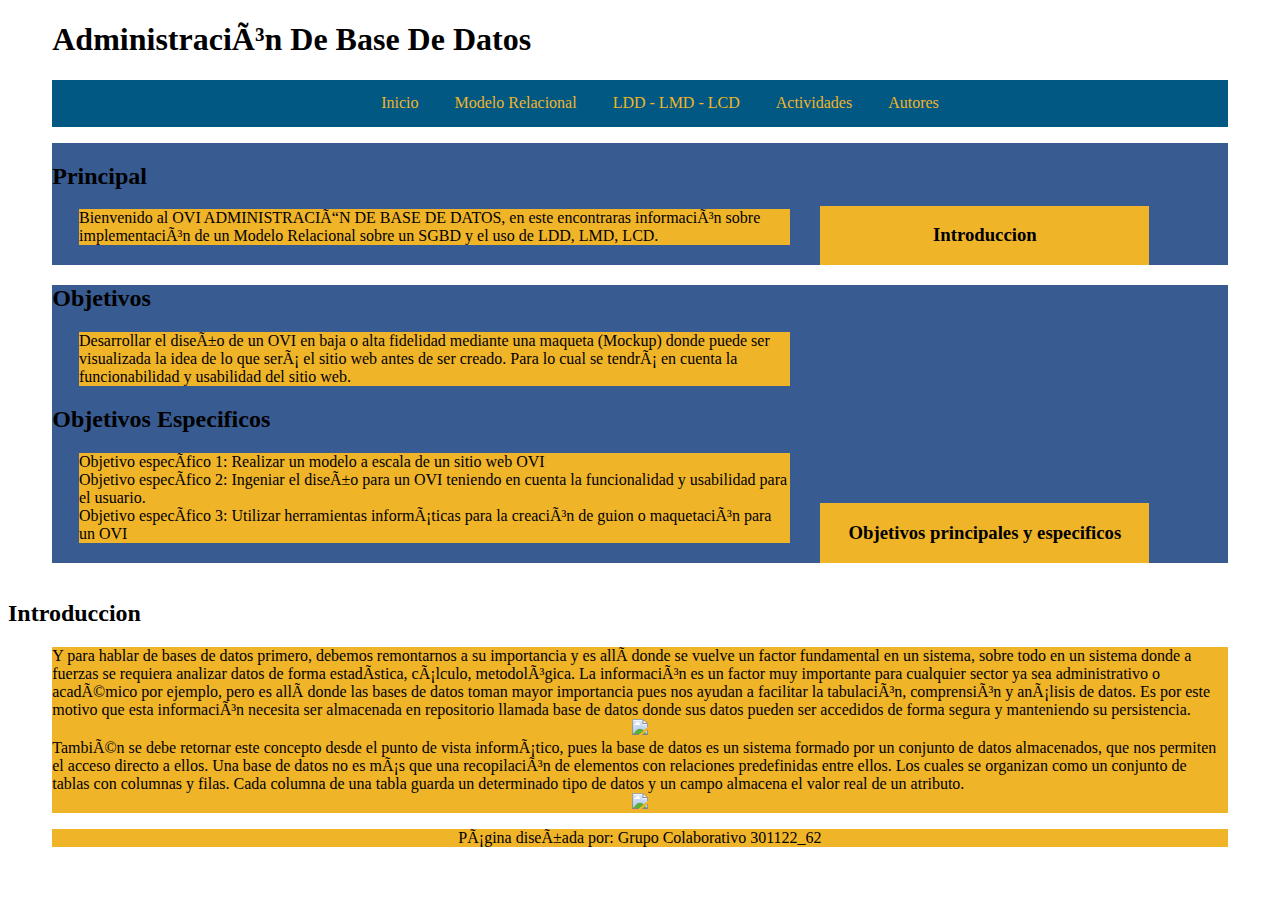
==== Pagina1.html @ b75ae829 "Aporte 3" ====
<!DOCTYPE html>
<html lang="es">

<head>
    <meta charset="UTF-B">
    <meta content="Pagina web OVI para aprender Diseño de sitios web" name="description" />
    <meta content="WEB, PAGINA, DISEÑO" name="keywords" />
    <title> Diseno De Sitios Web</title>
    <link rel="stylesheet" href="CSS/estilo.css">
    <style type="text/css">

    </style>

</head>

<body>
    <header>
        <h1> Administración De Base De Datos</h1>
    </header>
    <nav>
        <ul class="menu">
            <li><a href="#">Inicio</a></li>
            <li class="desplegable">
                <a class="btnDesplegable" href="#">Modelo Relacional</a>
                <div class="contenidoDesplegable">
                    
                    <a href="file:///C:/Users/usuario/Documents/GitHub/OVI-Administraci-n-Base-de-Datos/Lecturas/Lectura%201.html" target="_blank">lectura 1</a> 

                    <a href="file:///C:/Users/usuario/Documents/GitHub/OVI-Administraci-n-Base-de-Datos/Lecturas/Lectura%202.html" target="_blank">lectura 2</a>
                    <a href="#">lectura 3</a>
                    <a href="#">lectura 4</a>
                    <a href="#">lectura 5</a>
                  </div>
            </li>

            <li class="desplegable">
                    <a class="btnDesplegable" href="#">LDD - LMD - LCD</a>
                    <div class="contenidoDesplegable">
                        <a href="C:\Users\usuario\Documents\GitHub\OVI-Administraci-n-Base-de-Datos\Podcast y Videos\PodCast 1.html" target="_blank">Primer Podcasts</a>
                        <a href="C:\Users\usuario\Documents\GitHub\OVI-Administraci-n-Base-de-Datos\Podcast y Videos\PodCast 2.html" target="_blank">Segundo Podcasts</a>
                        <a href="C:\Users\usuario\Documents\GitHub\OVI-Administraci-n-Base-de-Datos\Podcast y Videos\Video.html" target="_blank">Vídeo de apoyo</a>
                      </div>
                </li>


            <li class="desplegable">
                    <a class="btnDesplegable" href="#">Actividades</a>
                    <div class="contenidoDesplegable">
                        <a href="#">Actividad 1</a>
                        <a href="#">Actividad 2</a>
                    </div>
                </li>
                                    
            <li><a href="#">Autores</a></li>
        </ul>
    </nav>
    <section class="contenedor">
        <section class="principal">
            <h2> Principal</h2>
            <article>
                Bienvenido al OVI ADMINISTRACIÓN DE BASE DE DATOS, en este encontraras información sobre implementación de un Modelo Relacional sobre un SGBD y el uso de LDD, LMD, LCD.

            </article>
        </section>
        <aside>
            <center>
                <h3>Introduccion</h3> 
            </center>
        </aside>
    </section>

    <section class="contenedor">
        <h2> Objetivos</h2>
        <section class="principal">
            <article>
                Desarrollar el diseño de un OVI en baja o alta fidelidad mediante una maqueta (Mockup) donde puede ser visualizada la idea de lo que será el sitio web antes de ser creado.  Para lo cual se tendrá en cuenta la funcionabilidad y usabilidad del sitio web.

            </article>
        <h2>Objetivos Especificos</h2>
            <article>
                Objetivo específico 1: Realizar un modelo a escala de un sitio web OVI
            </article>

            <article>
                Objetivo específico 2: Ingeniar el diseño para un OVI teniendo en cuenta la funcionalidad y usabilidad para el usuario.
            </article>

            <article>
                Objetivo específico 3: Utilizar herramientas informáticas para la creación de guion o maquetación para un OVI
            </article>

        </section>
        <aside>
            <center>
                <h3> Objetivos principales y especificos</h3> 
            </center>

        </aside>
    </section>
    
    <center>
        <section class="Contenedor">

            <section class="principal">

    </center>
                <left> 
                    <h2> Introduccion </h2>
                </left>
                
                     <justify>
                        <article> 
                    
                            Y para hablar de bases de datos primero, debemos remontarnos a su importancia y es allí donde se vuelve un factor fundamental en un sistema, sobre todo en un sistema donde a fuerzas se requiera analizar datos de forma estadística, cálculo, metodológica. La información es un factor muy importante para cualquier sector ya sea administrativo o académico por ejemplo, pero es allí donde las bases de datos toman mayor importancia pues nos ayudan a facilitar la tabulación, comprensión y análisis de datos. Es por este motivo que esta información necesita ser almacenada en repositorio llamada base de datos donde sus datos pueden ser accedidos de forma segura y manteniendo su persistencia.
                            <center>
                                <img src="https://disenowebakus.net/imagenes/articulos/bases-de-datos.jpg">
                            </center>
                            
                            También se debe retornar este concepto desde el punto de vista informático, pues la base de datos es un sistema formado por un conjunto de datos almacenados, que nos permiten el acceso directo a ellos. Una base de datos no es más que una recopilación de elementos con relaciones predefinidas entre ellos. Los cuales se organizan como un conjunto de tablas con columnas y filas. Cada columna de una tabla guarda un determinado tipo de datos y un campo almacena el valor real de un atributo.
            
                            <center>
                                <img src="https://www.tecnopymes.cl/wp-content/uploads/2019/05/cyberdaygoogle.jpg">
                            </center>
                            
                            
                        </article>

                    </justify>
                    
            
    
            </section>
    
    
    
        </section>
  
   
       <section id="Primera Lectura">
 
    

       </section>

    <footer>
        <p>Página diseñada por: Grupo Colaborativo 301122_62 </p>
    </footer>
</body>

</html>
---- CSS/estilo.css ----
nav, .contenedor, footer, article, header, .principal, aside{
    max-width: 93%;
    margin: auto;
}
nav{
    background-color: rgb(0, 88, 131);
    text-align: center;
    }
.contenedor{
    background-color: rgb(56, 91, 145);
}
footer{
    background-color: rgb(240, 180, 41);
    text-align: center;
}
article{
    background-color: rgb(240, 180, 41);
}
header{

}
.principal{
    display: inline-block;
    width: 65%;
}
aside{
    background-color: rgb(240, 180, 41);
    display: inline-block;
    width: 28%;
}
/* Menu */
.menu li{
    display: inline-block;
}
li a, btnDesplegable{
    display: inline-block;
    color: rgb(240, 180, 41);
    padding: 0.9em 1em;
    text-align: center;
    text-decoration: none;
}
.contenidoDesplegable{
    display: none;
    position: absolute;
    background-color: rgb(0, 88, 131);
    min-width: 8em;
}
.contenidoDesplegable a{
    color: rgb(240, 180, 41);
    padding: 0.9em 1em;
    display: block;
    text-align: left;
}
.contenidoDesplegable a:hover{
    background-color: rgb(125, 125, 125);
}
.desplegable:hover .contenidoDesplegable{
    display: block;
}
li a:hover{
    background-color: rgb(125, 125, 125);
}
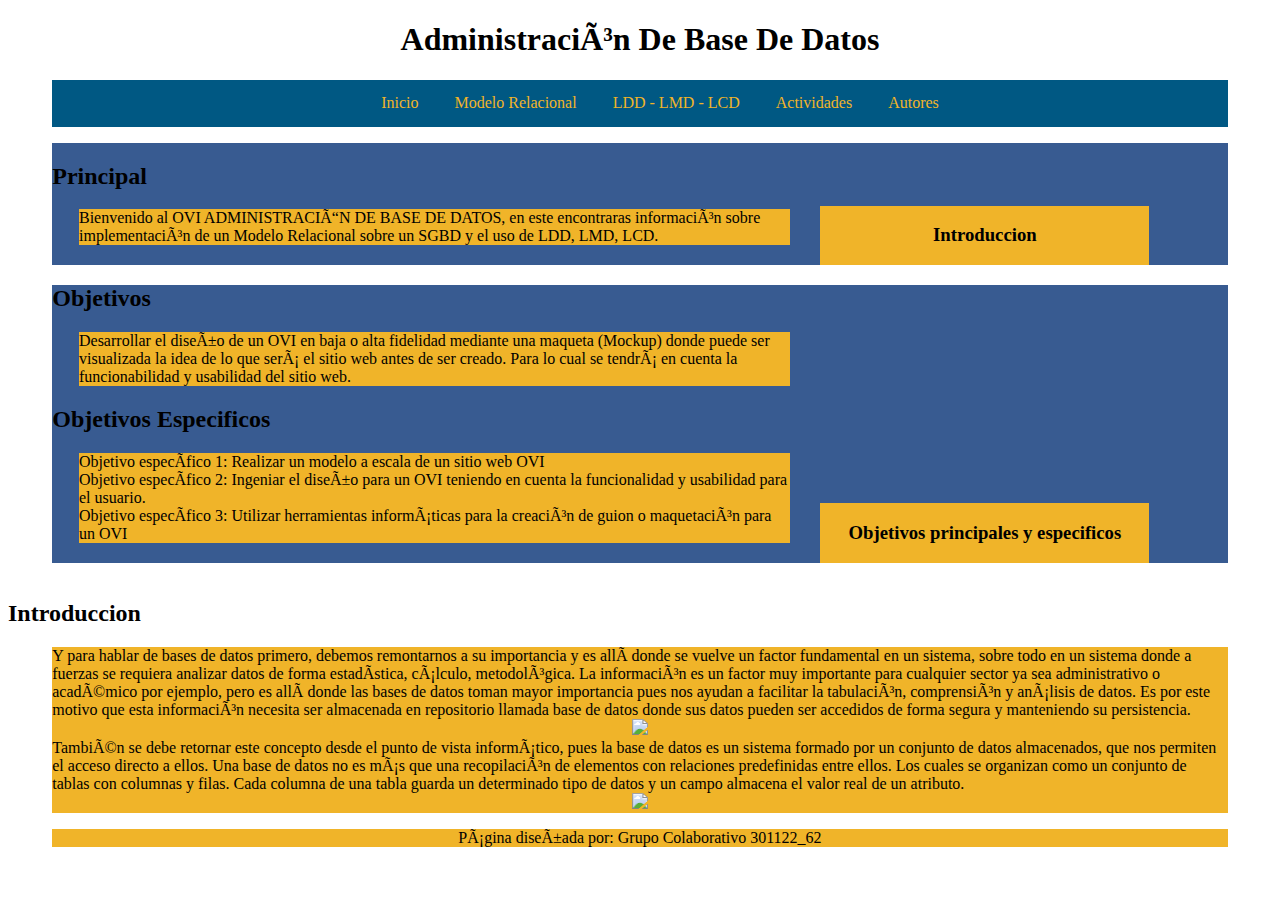
==== commit 8d517894: "ingreso de lecturas" ====
--- a/Pagina1.html
+++ b/Pagina1.html
@@ -5,7 +5,7 @@
     <meta charset="UTF-B">
     <meta content="Pagina web OVI para aprender Diseño de sitios web" name="description" />
     <meta content="WEB, PAGINA, DISEÑO" name="keywords" />
-    <title> Diseno De Sitios Web</title>
+    <title> Administracion de Base de Datos. </title>
     <link rel="stylesheet" href="CSS/estilo.css">
     <style type="text/css">
 
@@ -15,7 +15,7 @@
 
 <body>
     <header>
-        <h1> Administración De Base De Datos</h1>
+        <center><h1> Administración De Base De Datos</h1></center>
     </header>
     <nav>
         <ul class="menu">
@@ -24,21 +24,19 @@
                 <a class="btnDesplegable" href="#">Modelo Relacional</a>
                 <div class="contenidoDesplegable">
                     
-                    <a href="file:///C:/Users/usuario/Documents/GitHub/OVI-Administraci-n-Base-de-Datos/Lecturas/Lectura%201.html" target="_blank">lectura 1</a> 
-
-                    <a href="file:///C:/Users/usuario/Documents/GitHub/OVI-Administraci-n-Base-de-Datos/Lecturas/Lectura%202.html" target="_blank">lectura 2</a>
-                    <a href="#">lectura 3</a>
-                    <a href="#">lectura 4</a>
-                    <a href="#">lectura 5</a>
+                    <a href="file:///C:/Users\juancamilo\Documents/GitHub/OVI-Administraci-n-Base-de-Datos/Lecturas/Lectura%201.html" target="_blank">Esquema y Planteamiento BD.</a> 
+                    <a href="file:///C:/Users\juancamilo\Documents/GitHub/OVI-Administraci-n-Base-de-Datos/Lecturas/Lectura%202.html" target="_blank">Sistema Gestores de Datos</a>
+                    <a href="file:///C:/Users\juancamilo\Documents/GitHub/OVI-Administraci-n-Base-de-Datos/Lecturas/Lectura%203.html" target="_blank">Fases para crear una BD.</a>
+                    <a href="file:///C:/Users\juancamilo\Documents/GitHub/OVI-Administraci-n-Base-de-Datos/Lecturas/Lectura%204.html" target="_blank">Elemento de un modelo ER.</a>
+                    <a href="file:///C:/Users\juancamilo\Documents/GitHub/OVI-Administraci-n-Base-de-Datos/Lecturas/Lectura%205.html" target="_blank">Sentencias s Scripts</a>
                   </div>
             </li>
 
             <li class="desplegable">
                     <a class="btnDesplegable" href="#">LDD - LMD - LCD</a>
                     <div class="contenidoDesplegable">
-                        <a href="C:\Users\usuario\Documents\GitHub\OVI-Administraci-n-Base-de-Datos\Podcast y Videos\PodCast 1.html" target="_blank">Primer Podcasts</a>
-                        <a href="C:\Users\usuario\Documents\GitHub\OVI-Administraci-n-Base-de-Datos\Podcast y Videos\PodCast 2.html" target="_blank">Segundo Podcasts</a>
-                        <a href="C:\Users\usuario\Documents\GitHub\OVI-Administraci-n-Base-de-Datos\Podcast y Videos\Video.html" target="_blank">Vídeo de apoyo</a>
+                        <a href="#">Podcasts</a>
+                        <a href="#">Vídeos</a>
                       </div>
                 </li>
 
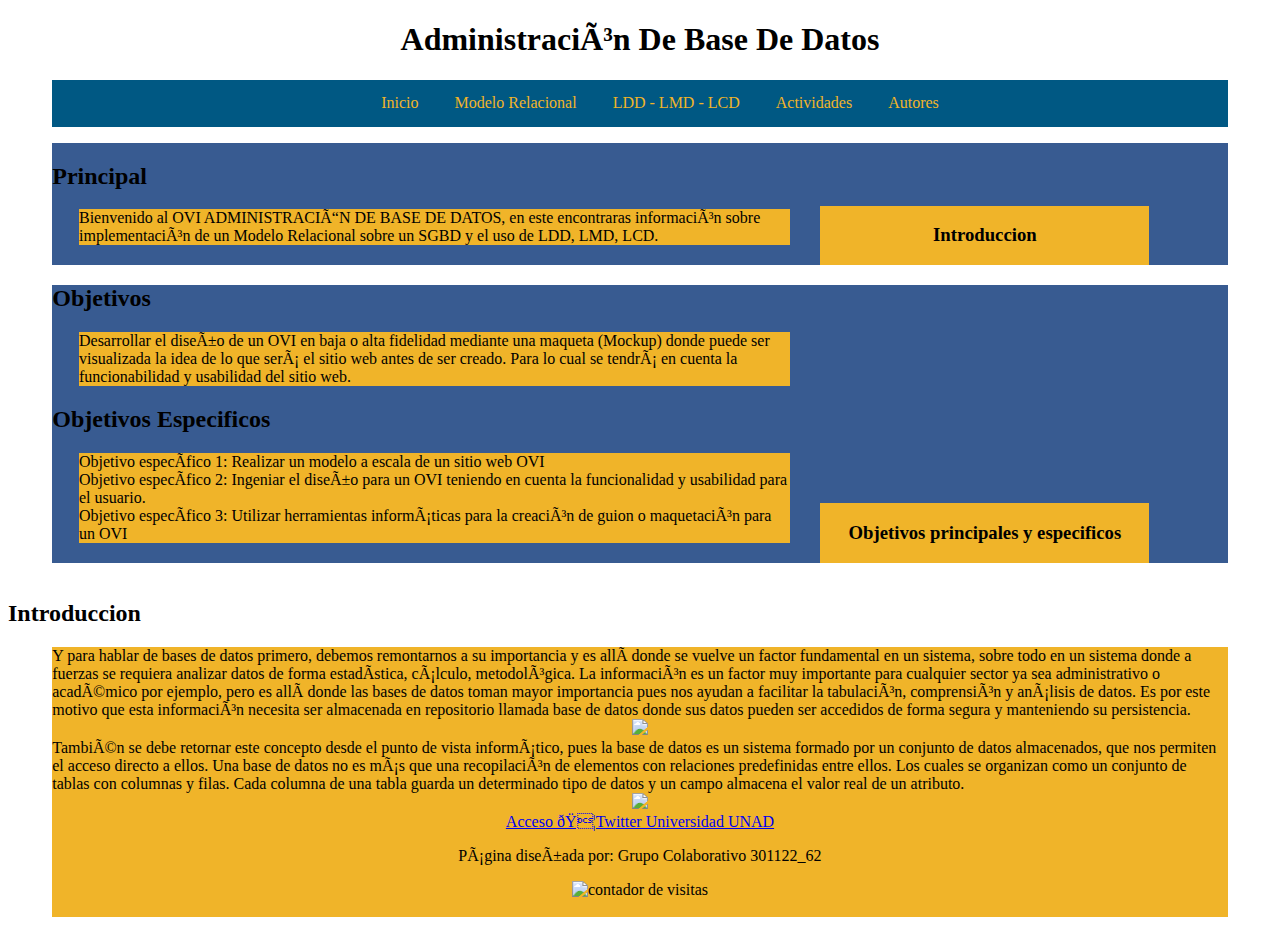
==== commit ba4696d3: "Aporte 4" ====
--- a/Pagina1.html
+++ b/Pagina1.html
@@ -5,7 +5,11 @@
     <meta charset="UTF-B">
     <meta content="Pagina web OVI para aprender Diseño de sitios web" name="description" />
     <meta content="WEB, PAGINA, DISEÑO" name="keywords" />
+
     <title> Administracion de Base de Datos. </title>
+
+    <title> Diseno De Sitios Web</title>
+
     <link rel="stylesheet" href="CSS/estilo.css">
     <style type="text/css">
 
@@ -35,8 +39,9 @@
             <li class="desplegable">
                     <a class="btnDesplegable" href="#">LDD - LMD - LCD</a>
                     <div class="contenidoDesplegable">
-                        <a href="#">Podcasts</a>
-                        <a href="#">Vídeos</a>
+                        <a href="C:\Users\usuario\Documents\GitHub\OVI-Administraci-n-Base-de-Datos\Podcast y Videos\PodCast 1.html" target="_blank">Primer Podcasts</a>
+                        <a href="C:\Users\usuario\Documents\GitHub\OVI-Administraci-n-Base-de-Datos\Podcast y Videos\PodCast 2.html" target="_blank">Segundo Podcasts</a>
+                        <a href="C:\Users\usuario\Documents\GitHub\OVI-Administraci-n-Base-de-Datos\Podcast y Videos\Video.html" target="_blank">Vídeo de apoyo</a>
                       </div>
                 </li>
 
@@ -141,7 +146,15 @@
        </section>
 
     <footer>
-        <p>Página diseñada por: Grupo Colaborativo 301122_62 </p>
+           <left>
+            <article>
+                <a href="https://twitter.com/UniversidadUNAD?ref_src=twsrc%5Egoogle%7Ctwcamp%5Eserp%7Ctwgr%5Eauthor" target="_blank">Acceso 🐦Twitter Universidad UNAD</a>
+            </article>
+           </left>
+          <p>Página diseñada por: Grupo Colaborativo 301122_62 </p>
+          <center><a  title="Contador De Visitas">
+            <img style="border: 0px solid; display: inline;" alt="contador de visitas" src="http://www.websmultimedia.com/contador-de-visitas.php?id=280892"></a><br><a href='http://www.websmultimedia.com/contador-de-visitas-gratis'></a><br><a href='http://boxindian.com/'></a>
+          </center>
     </footer>
 </body>
 
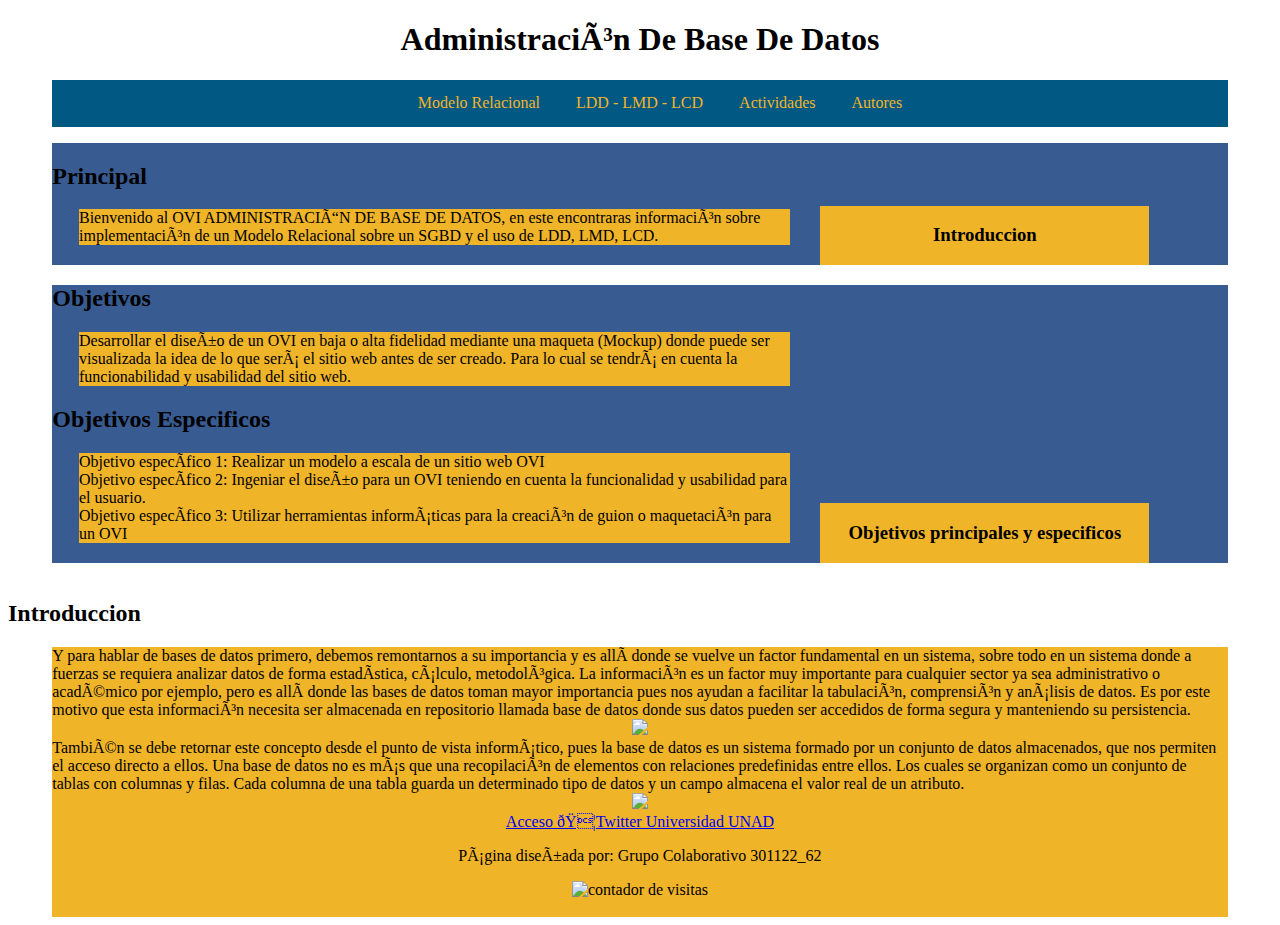
==== commit 728b5a08: "Aporte 5" ====
--- a/Pagina1.html
+++ b/Pagina1.html
@@ -21,42 +21,47 @@
     <header>
         <center><h1> Administración De Base De Datos</h1></center>
     </header>
-    <nav>
-        <ul class="menu">
-            <li><a href="#">Inicio</a></li>
-            <li class="desplegable">
-                <a class="btnDesplegable" href="#">Modelo Relacional</a>
-                <div class="contenidoDesplegable">
-                    
-                    <a href="file:///C:/Users\juancamilo\Documents/GitHub/OVI-Administraci-n-Base-de-Datos/Lecturas/Lectura%201.html" target="_blank">Esquema y Planteamiento BD.</a> 
-                    <a href="file:///C:/Users\juancamilo\Documents/GitHub/OVI-Administraci-n-Base-de-Datos/Lecturas/Lectura%202.html" target="_blank">Sistema Gestores de Datos</a>
-                    <a href="file:///C:/Users\juancamilo\Documents/GitHub/OVI-Administraci-n-Base-de-Datos/Lecturas/Lectura%203.html" target="_blank">Fases para crear una BD.</a>
-                    <a href="file:///C:/Users\juancamilo\Documents/GitHub/OVI-Administraci-n-Base-de-Datos/Lecturas/Lectura%204.html" target="_blank">Elemento de un modelo ER.</a>
-                    <a href="file:///C:/Users\juancamilo\Documents/GitHub/OVI-Administraci-n-Base-de-Datos/Lecturas/Lectura%205.html" target="_blank">Sentencias s Scripts</a>
-                  </div>
-            </li>
-
-            <li class="desplegable">
-                    <a class="btnDesplegable" href="#">LDD - LMD - LCD</a>
+    <center>
+        <nav>
+            <ul class="menu">
+                
+                <li class="desplegable">
+                    <a class="btnDesplegable" href="#">Modelo Relacional</a>
                     <div class="contenidoDesplegable">
-                        <a href="C:\Users\usuario\Documents\GitHub\OVI-Administraci-n-Base-de-Datos\Podcast y Videos\PodCast 1.html" target="_blank">Primer Podcasts</a>
-                        <a href="C:\Users\usuario\Documents\GitHub\OVI-Administraci-n-Base-de-Datos\Podcast y Videos\PodCast 2.html" target="_blank">Segundo Podcasts</a>
-                        <a href="C:\Users\usuario\Documents\GitHub\OVI-Administraci-n-Base-de-Datos\Podcast y Videos\Video.html" target="_blank">Vídeo de apoyo</a>
+                        
+                        <a href="file:///C:/Users\juancamilo\Documents/GitHub/OVI-Administraci-n-Base-de-Datos/Lecturas/Lectura%201.html" target="_blank">Esquema y Planteamiento BD.</a> 
+                        <a href="file:///C:/Users\juancamilo\Documents/GitHub/OVI-Administraci-n-Base-de-Datos/Lecturas/Lectura%202.html" target="_blank">Sistema Gestores de Datos</a>
+                        <a href="file:///C:/Users\juancamilo\Documents/GitHub/OVI-Administraci-n-Base-de-Datos/Lecturas/Lectura%203.html" target="_blank">Fases para crear una BD.</a>
+                        <a href="file:///C:/Users\juancamilo\Documents/GitHub/OVI-Administraci-n-Base-de-Datos/Lecturas/Lectura%204.html" target="_blank">Elemento de un modelo ER.</a>
+                        <a href="file:///C:/Users\juancamilo\Documents/GitHub/OVI-Administraci-n-Base-de-Datos/Lecturas/Lectura%205.html" target="_blank">Sentencias s Scripts</a>
                       </div>
                 </li>
-
-
-            <li class="desplegable">
-                    <a class="btnDesplegable" href="#">Actividades</a>
-                    <div class="contenidoDesplegable">
-                        <a href="#">Actividad 1</a>
-                        <a href="#">Actividad 2</a>
-                    </div>
-                </li>
-                                    
-            <li><a href="#">Autores</a></li>
-        </ul>
-    </nav>
+    
+                <li class="desplegable">
+                        <a class="btnDesplegable" href="#">LDD - LMD - LCD</a>
+                        <div class="contenidoDesplegable">
+                            <a href="C:\Users\usuario\Documents\GitHub\OVI-Administraci-n-Base-de-Datos\Podcast y Videos\PodCast 1.html" target="_blank">Primer Podcasts</a>
+                            <a href="C:\Users\usuario\Documents\GitHub\OVI-Administraci-n-Base-de-Datos\Podcast y Videos\PodCast 2.html" target="_blank">Segundo Podcasts</a>
+                            <a href="C:\Users\usuario\Documents\GitHub\OVI-Administraci-n-Base-de-Datos\Podcast y Videos\Video.html" target="_blank">Vídeo de apoyo</a>
+                          </div>
+                    </li>
+    
+    
+                <li class="desplegable">
+                        <a class="btnDesplegable" href="#">Actividades</a>
+                        <div class="contenidoDesplegable">
+                            <a href="#">Actividad 1</a>
+                            <a href="#">Actividad 2</a>
+                        </div>
+                    </li>
+                                        
+                <li>
+                    
+                    <a href="C:\Users\usuario\Documents\GitHub\OVI-Administraci-n-Base-de-Datos\Autores\Autores.html" target="_blank">Autores</a></li>
+            </ul>
+        </nav>
+    </center>
+    
     <section class="contenedor">
         <section class="principal">
             <h2> Principal</h2>
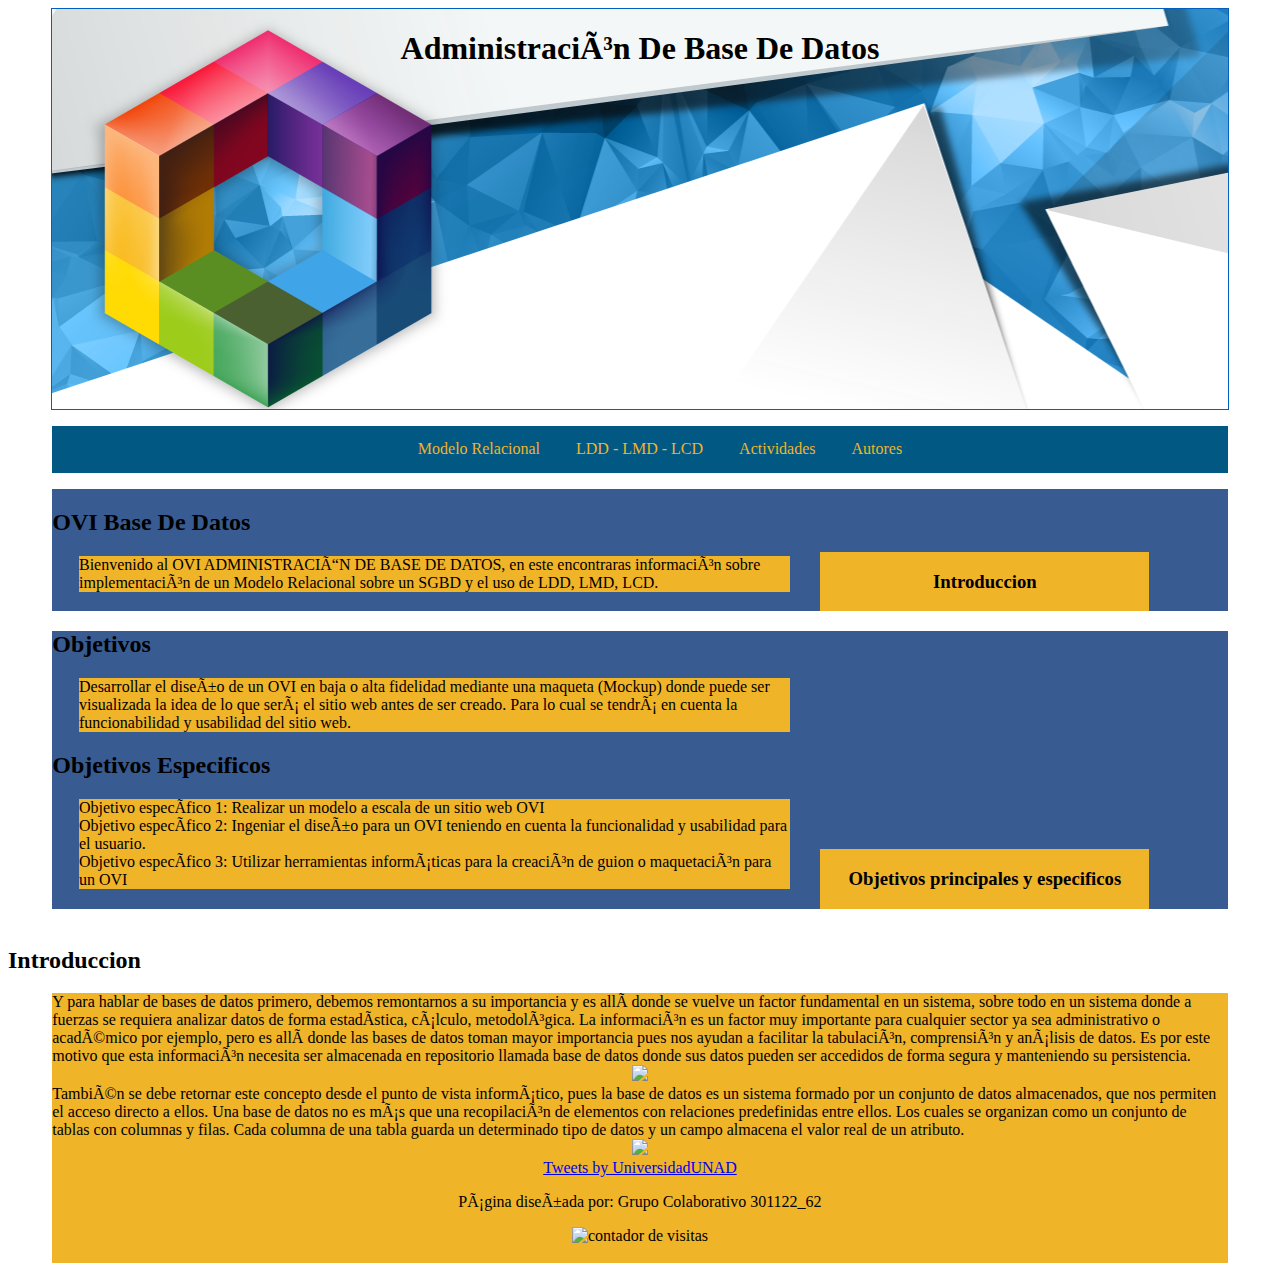
==== commit e57d1f48: "Widget Twitter" ====
--- a/Pagina1.html
+++ b/Pagina1.html
@@ -50,8 +50,9 @@
                 <li class="desplegable">
                         <a class="btnDesplegable" href="#">Actividades</a>
                         <div class="contenidoDesplegable">
-                            <a href="#">Actividad 1</a>
-                            <a href="#">Actividad 2</a>
+                            <a href="C:/Users/user/OneDrive/UNAD/2020-1/Dise%C3%B1os%20de%20Sitios%20Web/Fase%203/OVI%20Administracion%20de%20Base%20de%20Datos/OVI-Administraci-n-Base-de-Datos/ACTIVIDADES/Actividad%201.html">Actividad 1</a>
+                            <a href="C:/Users/user/OneDrive/UNAD/2020-1/Dise%C3%B1os%20de%20Sitios%20Web/Fase%203/OVI%20Administracion%20de%20Base%20de%20Datos/OVI-Administraci-n-Base-de-Datos/ACTIVIDADES/Actividad%202.html">Actividad 2</a>
+                            <a href="file:///C:/Users/user/OneDrive/UNAD/2020-1/Dise%C3%B1os%20de%20Sitios%20Web/Fase%203/OVI%20Administracion%20de%20Base%20de%20Datos/OVI-Administraci-n-Base-de-Datos/ACTIVIDADES/Actividad%203.html">Actividad 3</a>
                         </div>
                     </li>
                                         
@@ -64,7 +65,7 @@
     
     <section class="contenedor">
         <section class="principal">
-            <h2> Principal</h2>
+            <h2> OVI Base De Datos</h2>
             <article>
                 Bienvenido al OVI ADMINISTRACIÓN DE BASE DE DATOS, en este encontraras información sobre implementación de un Modelo Relacional sobre un SGBD y el uso de LDD, LMD, LCD.
 
@@ -153,7 +154,8 @@
     <footer>
            <left>
             <article>
-                <a href="https://twitter.com/UniversidadUNAD?ref_src=twsrc%5Egoogle%7Ctwcamp%5Eserp%7Ctwgr%5Eauthor" target="_blank">Acceso 🐦Twitter Universidad UNAD</a>
+                <a class="twitter-timeline" data-width="400" data-height="400" href="https://twitter.com/UniversidadUNAD?ref_src=twsrc%5Etfw">Tweets by UniversidadUNAD</a> <script async src="https://platform.twitter.com/widgets.js" charset="utf-8"></script>
+                
             </article>
            </left>
           <p>Página diseñada por: Grupo Colaborativo 301122_62 </p>
--- a/CSS/estilo.css
+++ b/CSS/estilo.css
@@ -17,7 +17,13 @@
     background-color: rgb(240, 180, 41);
 }
 header{
-
+/*headerHeight*/
+height:400px;min-height:400px;
+/*headerBGURL*/
+background-image:url('../Imagenes/ECBTI-1.png');
+/*headerBGPosition*/
+background-position:0 0;border:1px solid /*headerBorderColor*/
+#005fbf;
 }
 .principal{
     display: inline-block;
@@ -59,4 +65,4 @@
 }
 li a:hover{
     background-color: rgb(125, 125, 125);
-}+}
